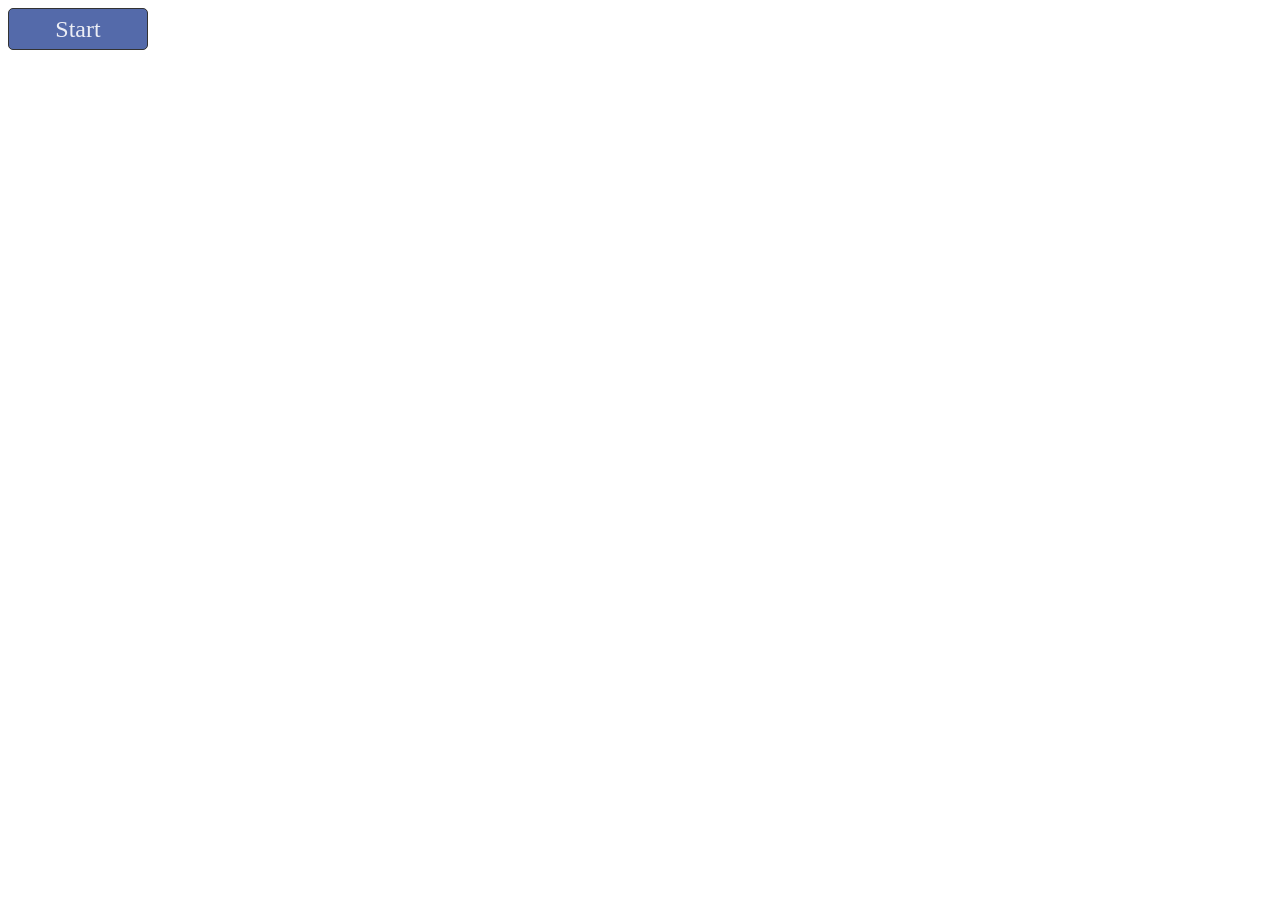
==== index.html @ 7134a643 "Rename Index.html to index.html" ====
<!DOCTYPE html>
<html>
<head>
	<meta charset="utf-8">
	<meta name="viewport" content="width=device-width, initial-scale=1">
	<title>Button config</title>
	<style type="text/css">
		button{
  font-family: Zapfino;
  font-size:x-large;
  width:140px;
  border-radius:5px;
  background-color: #546AAA;
  color: #ECEEF5;
  border:1px solid #333;
  padding: 8px 0 8px 0;
  line-height:1;
  transition-duration: 0.3s;
}
.start{
  background-color:#546AAA;
  color:#ECEEF5;
  transition-duration: 0.3s;
}
.stop{
  background-color:rgb(255,0,0);
  color:#ECEEF5;
  transition-duration: 0.3s;
}
.start:hover{
  background-color: #4CAF50; /* Green */
  color: white;
}
.stop:hover{
  background-color: rgb(150,0,0);  /* #ff4f00;  #4CAF50;  Green */
  color: white;
}
button:hover{
  background-color: #4CAF50; /* Green */
  color: white;
}
	</style>
</head>
<body>
	<a href="http://undertheuniverse.me/ProjectPreview/"><button>Start</button></a>
</body>
</html>
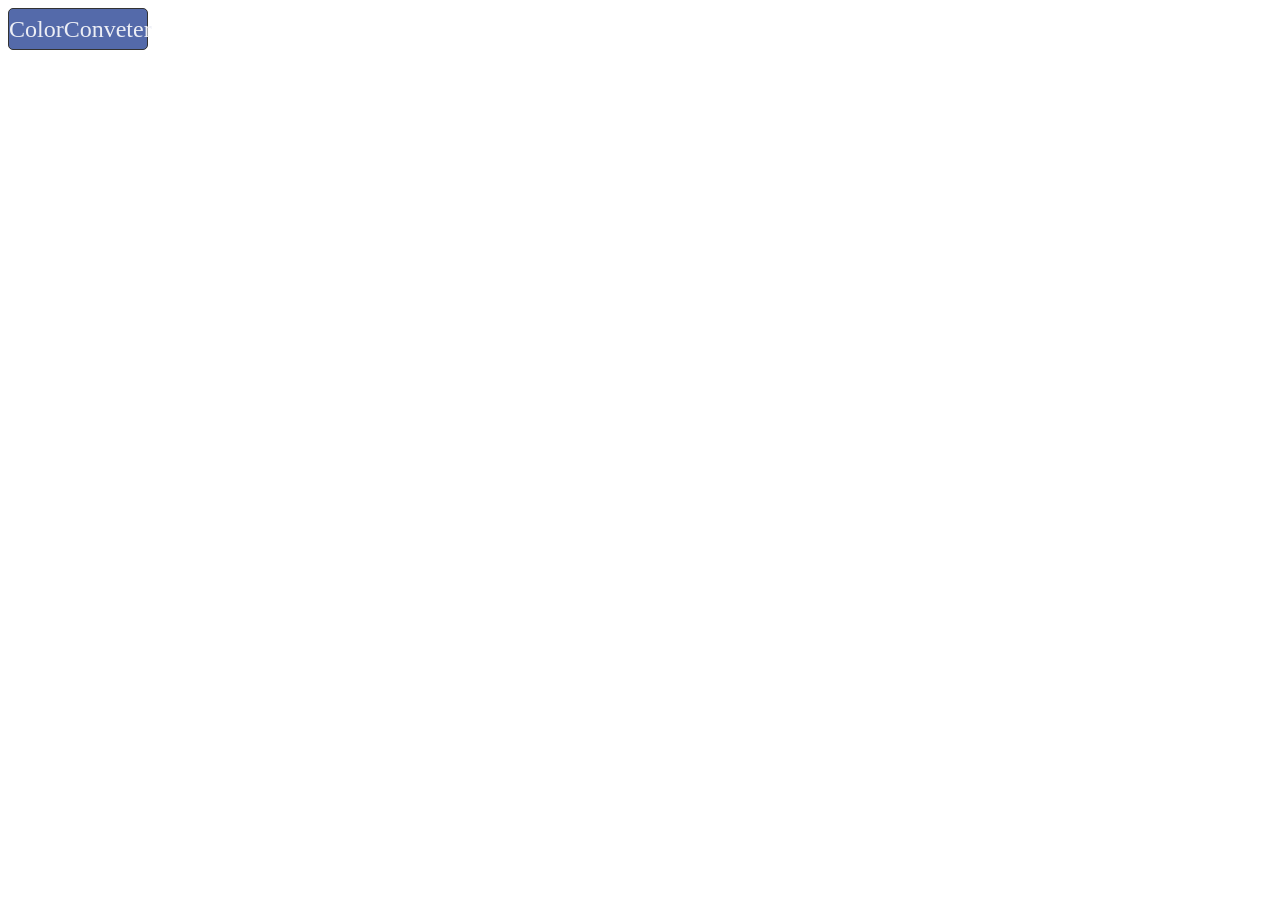
==== commit da1830c9: "Update index.html" ====
--- a/index.html
+++ b/index.html
@@ -42,6 +42,6 @@
 	</style>
 </head>
 <body>
-	<a href="http://undertheuniverse.me/ProjectPreview/"><button>Start</button></a>
+	<a href="http://undertheuniverse.me/ProjectPreview/"><button>ColorConveter</button></a>
 </body>
 </html>
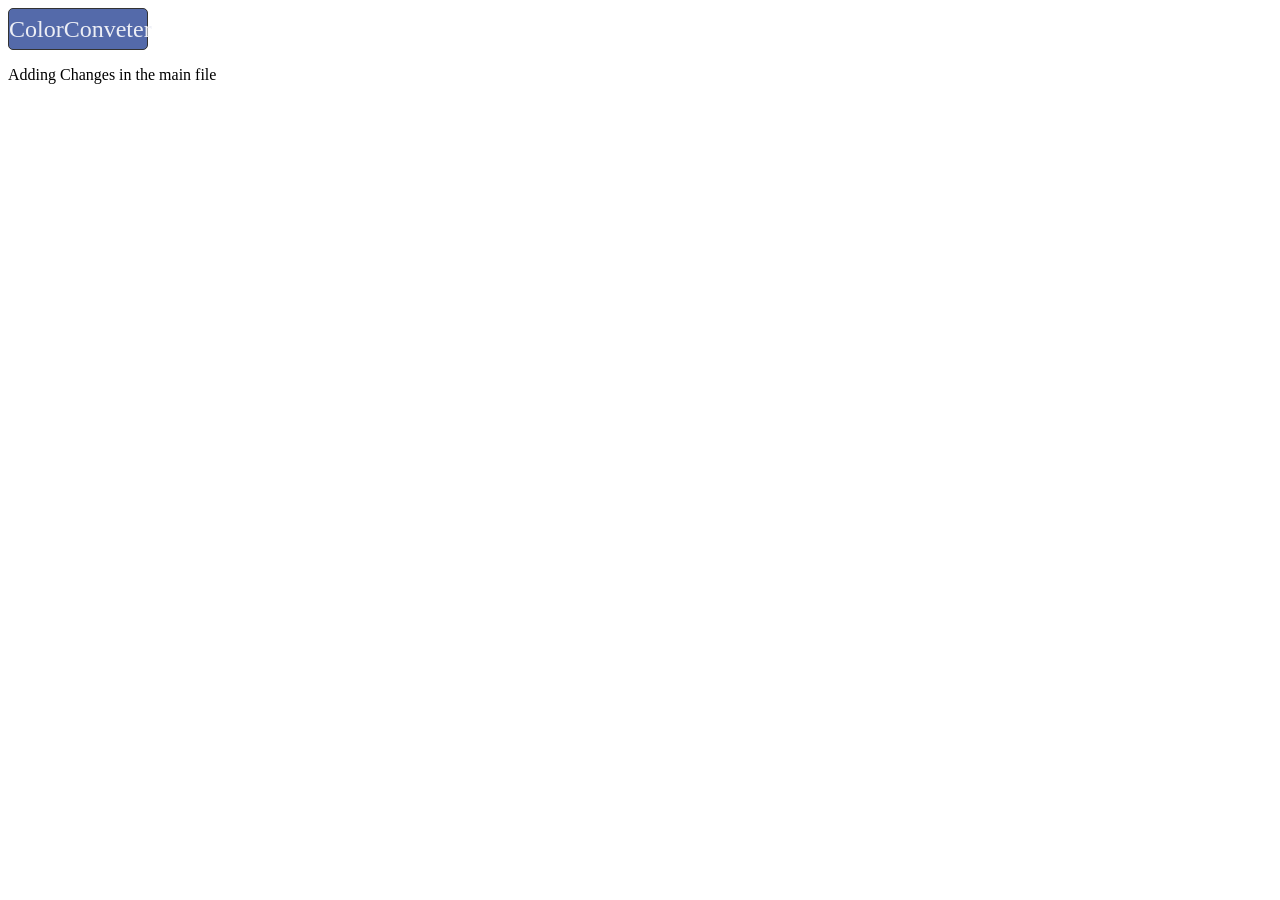
==== commit c11a892e: "Adding Changes in the main file" ====
--- a/index.html
+++ b/index.html
@@ -43,5 +43,6 @@
 </head>
 <body>
 	<a href="http://undertheuniverse.me/ProjectPreview/"><button>ColorConveter</button></a>
+	<p>Adding Changes in the main file</p>
 </body>
 </html>
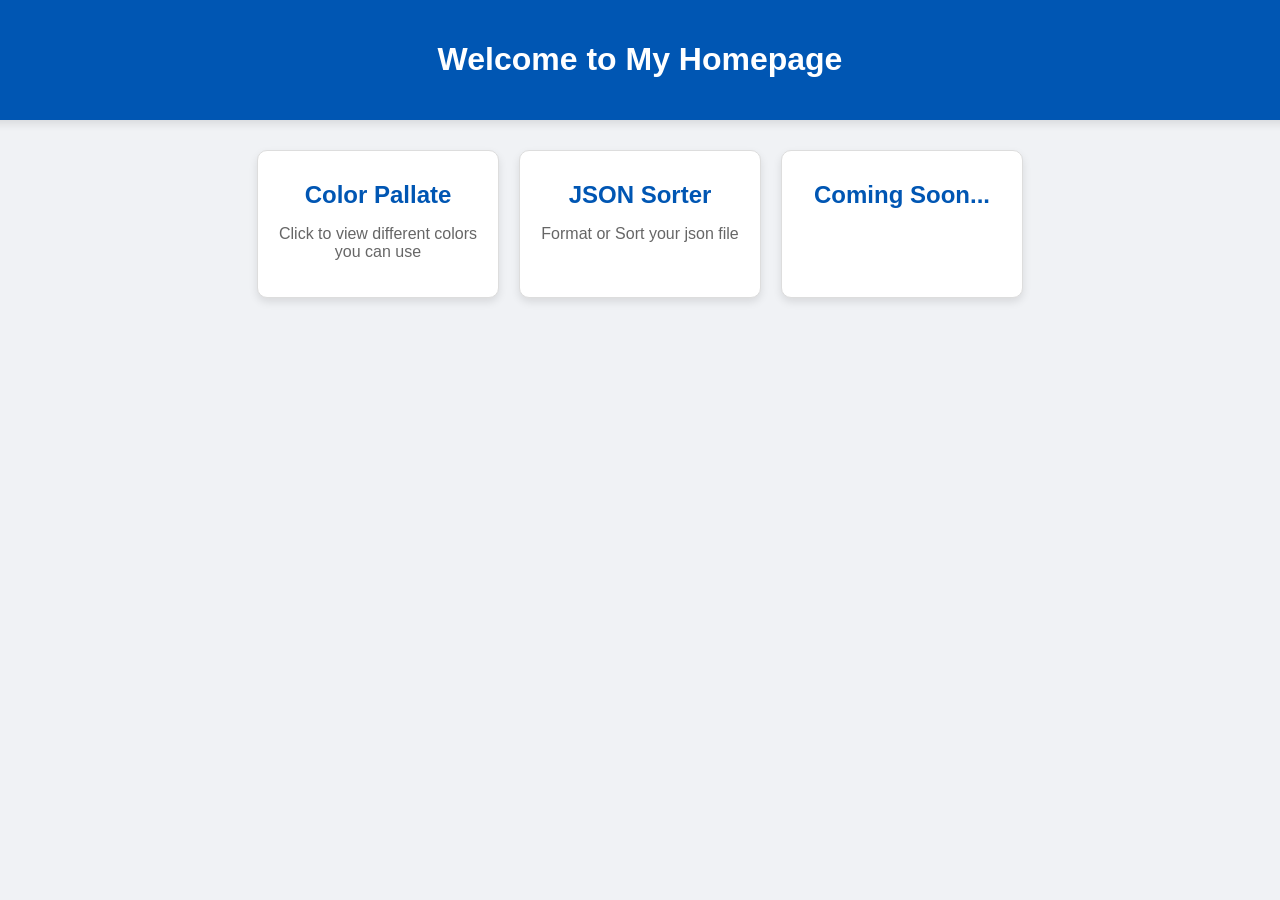
==== commit aee4ad5b: "Added Homepage with no redirection" ====
--- a/index.html
+++ b/index.html
@@ -1,48 +1,32 @@
 <!DOCTYPE html>
-<html>
+<html lang="en">
 <head>
-	<meta charset="utf-8">
-	<meta name="viewport" content="width=device-width, initial-scale=1">
-	<title>Button config</title>
-	<style type="text/css">
-		button{
-  font-family: Zapfino;
-  font-size:x-large;
-  width:140px;
-  border-radius:5px;
-  background-color: #546AAA;
-  color: #ECEEF5;
-  border:1px solid #333;
-  padding: 8px 0 8px 0;
-  line-height:1;
-  transition-duration: 0.3s;
-}
-.start{
-  background-color:#546AAA;
-  color:#ECEEF5;
-  transition-duration: 0.3s;
-}
-.stop{
-  background-color:rgb(255,0,0);
-  color:#ECEEF5;
-  transition-duration: 0.3s;
-}
-.start:hover{
-  background-color: #4CAF50; /* Green */
-  color: white;
-}
-.stop:hover{
-  background-color: rgb(150,0,0);  /* #ff4f00;  #4CAF50;  Green */
-  color: white;
-}
-button:hover{
-  background-color: #4CAF50; /* Green */
-  color: white;
-}
-	</style>
+    <meta charset="UTF-8">
+    <meta name="viewport" content="width=device-width, initial-scale=1.0">
+    <title>Homepage with Tiles</title>
+    <link rel="stylesheet" href="HomePage.css">
 </head>
 <body>
-	<a href="http://undertheuniverse.me/ProjectPreview/"><button>ColorConveter</button></a>
-	<p>Adding Changes in the main file</p>
+    <header>
+        <h1>Welcome to My Homepage</h1>
+    </header>
+    <div class="container">
+        <div class="tile" onclick="window.location.href='#';">
+            <h2>Color Pallate</h2>
+            <p>Click to view different colors you can use</p>
+        </div>
+        <div class="tile" onclick="window.location.href='#';">
+            <h2>JSON Sorter</h2>
+            <p>Format or Sort your json file</p>
+        </div>
+        <div class="tile" onclick="window.location.href='#';">
+            <h2>Coming Soon...</h2>
+            <p></p>
+        </div>
+        <!-- <div class="tile" onclick="window.location.href='#';">
+            <h2>Coming Soon...</h2>
+            <p></p>
+        </div> -->
+    </div>
 </body>
 </html>
--- a/HomePage.css
+++ b/HomePage.css
@@ -0,0 +1,52 @@
+body {
+    font-family: Arial, sans-serif;
+    background-color: #f0f2f5;
+    margin: 0;
+    padding: 0;
+    display: flex;
+    flex-direction: column;
+    align-items: center;
+}
+
+header {
+    background-color: #0056b3;
+    color: white;
+    padding: 20px;
+    text-align: center;
+    width: 100%;
+    box-shadow: 0 4px 8px rgba(0, 0, 0, 0.1);
+}
+
+.container {
+    display: flex;
+    flex-wrap: wrap;
+    justify-content: center;
+    margin: 20px;
+}
+
+.tile {
+    background-color: white;
+    border: 1px solid #ddd;
+    border-radius: 10px;
+    box-shadow: 0 4px 8px rgba(0, 0, 0, 0.1);
+    margin: 10px;
+    padding: 20px;
+    width: 200px;
+    text-align: center;
+    transition: transform 0.2s, box-shadow 0.2s;
+    cursor: pointer;
+}
+
+.tile:hover {
+    transform: translateY(-5px);
+    box-shadow: 0 8px 16px rgba(0, 0, 0, 0.2);
+}
+
+.tile h2 {
+    margin: 10px 0;
+    color: #0056b3;
+}
+
+.tile p {
+    color: #666;
+}
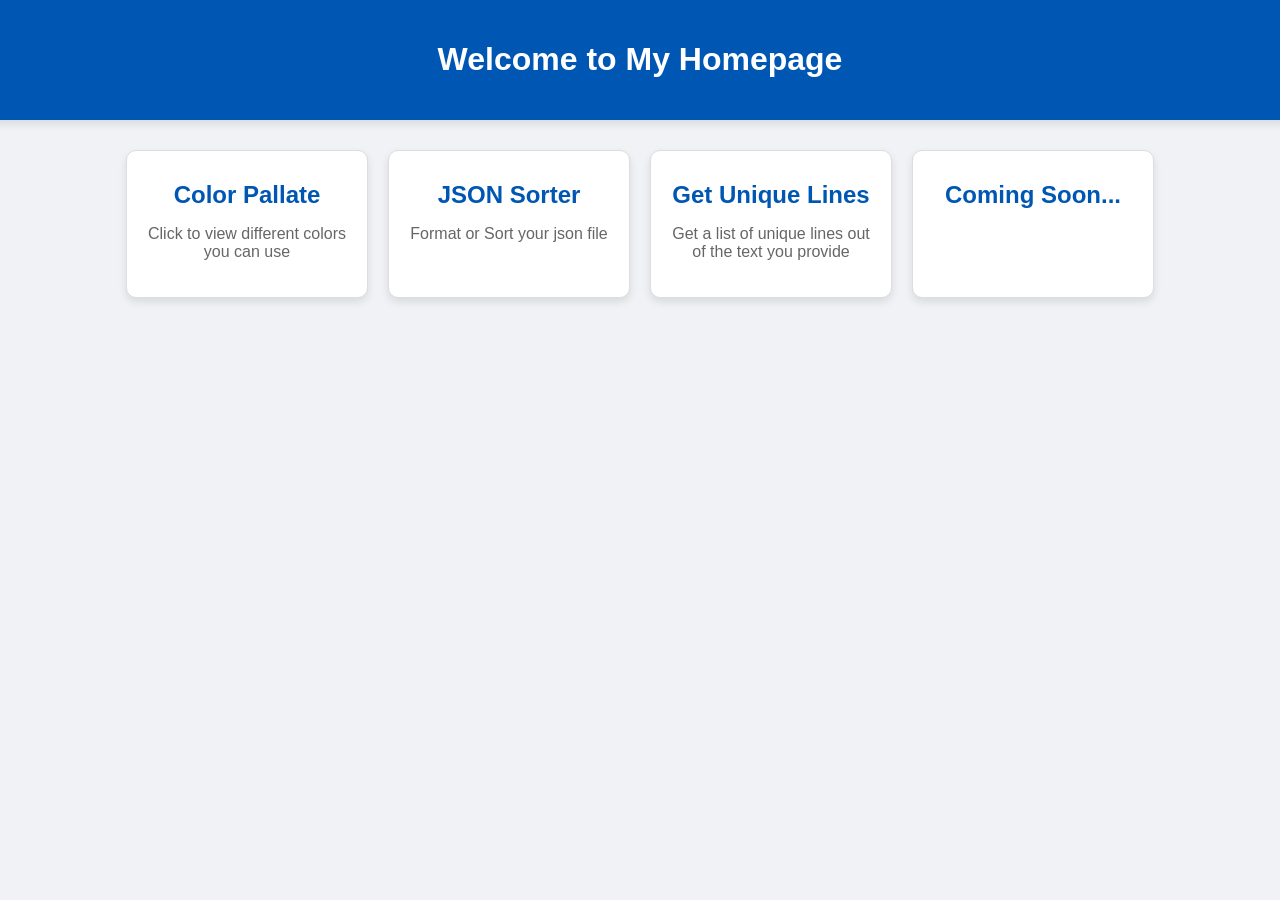
==== commit 8a1a6a91: "Added Unique Lines Tile" ====
--- a/index.html
+++ b/index.html
@@ -15,9 +15,13 @@
             <h2>Color Pallate</h2>
             <p>Click to view different colors you can use</p>
         </div>
-        <div class="tile" onclick="window.location.href='#';">
+        <div class="tile" onclick="window.location.href='https://undertheuniverse.me/JSON-Editor/';">
             <h2>JSON Sorter</h2>
             <p>Format or Sort your json file</p>
+        </div>
+        <div class="tile" onclick="window.location.href='#';">
+            <h2>Get Unique Lines</h2>
+            <p>Get a list of unique lines out of the text you provide</p>
         </div>
         <div class="tile" onclick="window.location.href='#';">
             <h2>Coming Soon...</h2>
